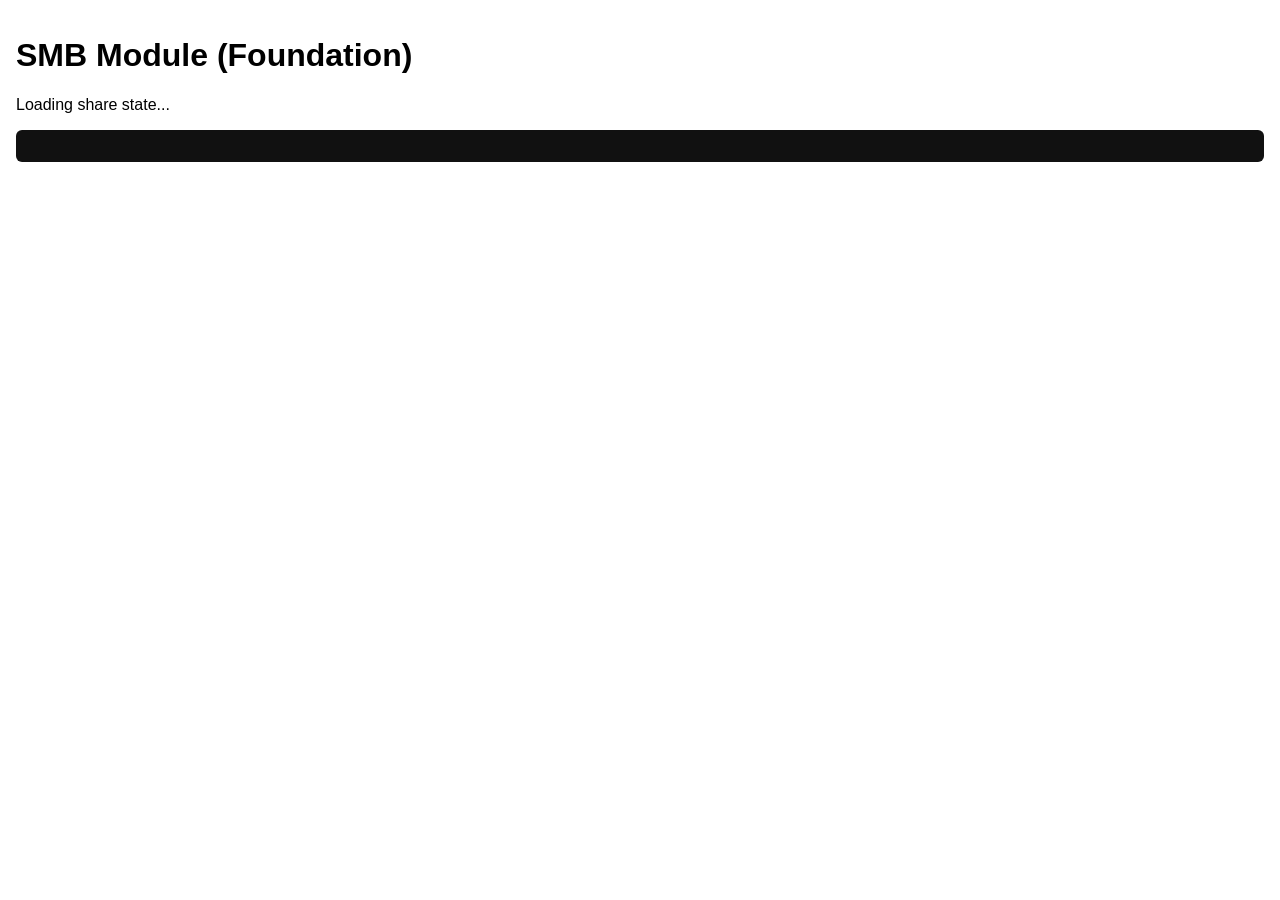
==== smb/index.html @ 08ea4de3 "feat: add storage-suite foundation with nfs and smb cockpit modules" ====
<!doctype html>
<html>
<head>
  <meta charset="utf-8">
  <title>Cockpit SMB Module</title>
  <script src="../base1/cockpit.js"></script>
  <script src="smb.js"></script>
  <link rel="stylesheet" href="smb.css">
</head>
<body>
  <main class="smb-page">
    <h1>SMB Module (Foundation)</h1>
    <p id="status">Loading share state...</p>
    <pre id="shares"></pre>
  </main>
</body>
</html>
---- smb/smb.css ----
body {
  font-family: sans-serif;
  margin: 0;
}

.smb-page {
  padding: 1rem;
}

pre {
  background: #111;
  color: #ddd;
  padding: 1rem;
  border-radius: 6px;
  overflow: auto;
}
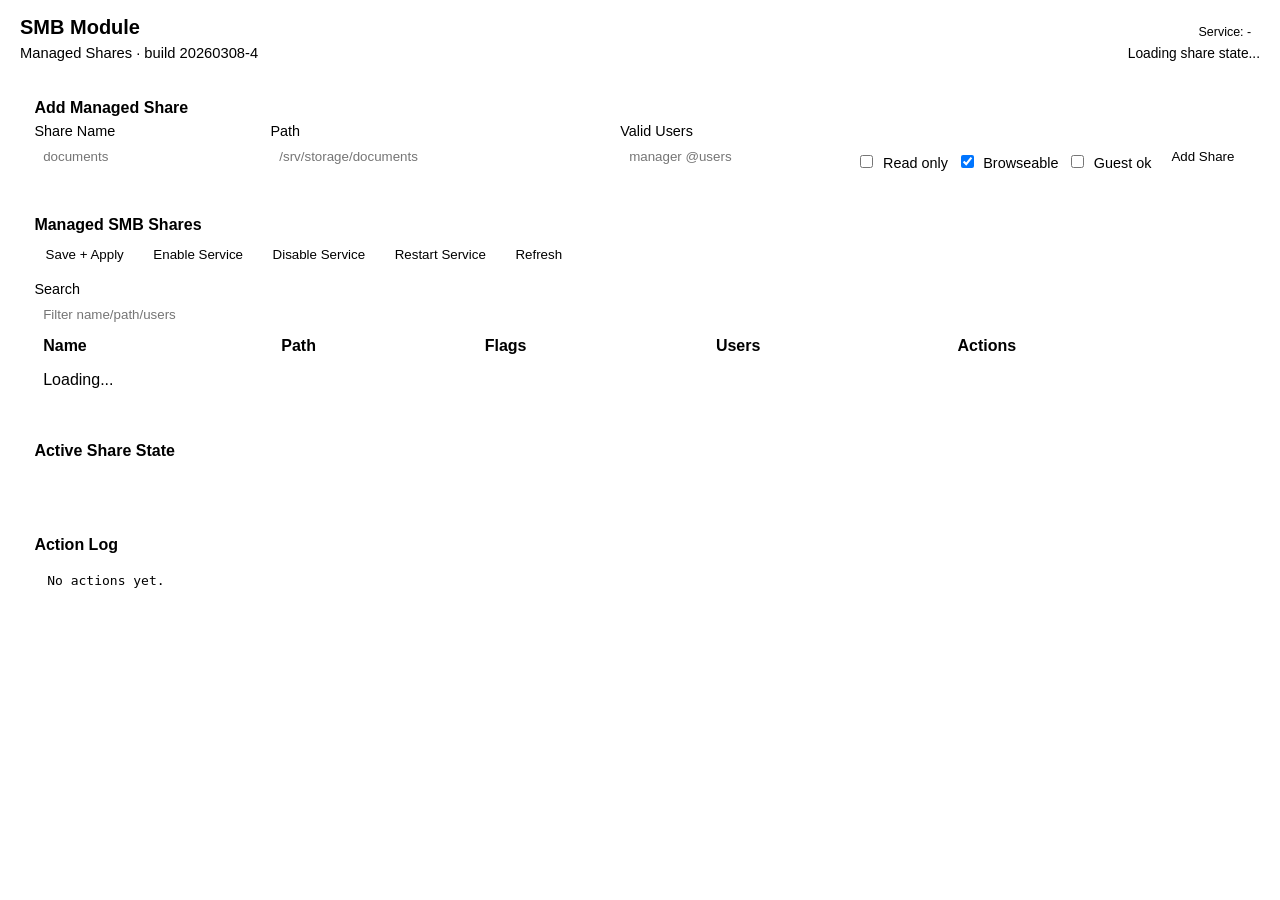
==== commit dfb94d3a: "alpha: storage suite docs reset and UI/theme stabilization" ====
--- a/smb/index.html
+++ b/smb/index.html
@@ -1,17 +1,79 @@
 <!doctype html>
-<html>
+<html id="smb-page">
 <head>
   <meta charset="utf-8">
   <title>Cockpit SMB Module</title>
+  <script src="theme.js"></script>
   <script src="../base1/cockpit.js"></script>
   <script src="smb.js"></script>
+  <link rel="stylesheet" href="../zfs/patternfly.min.css">
   <link rel="stylesheet" href="smb.css">
 </head>
-<body>
+<body class="pf-m-redhat-font pf-m-tabular-nums">
   <main class="smb-page">
-    <h1>SMB Module (Foundation)</h1>
-    <p id="status">Loading share state...</p>
-    <pre id="shares"></pre>
+    <header class="smb-header">
+      <div>
+        <h1>SMB Module</h1>
+        <h2>Managed Shares · build 20260308-4</h2>
+      </div>
+      <div class="status-wrap">
+        <span id="svc-badge" class="svc-badge">Service: -</span>
+        <p id="status">Loading share state...</p>
+      </div>
+    </header>
+
+    <section class="panel">
+      <h3>Add Managed Share</h3>
+      <form id="add-form">
+        <label>Share Name<input id="new-name" type="text" placeholder="documents" required /></label>
+        <label>Path<input id="new-path" type="text" placeholder="/srv/storage/documents" required /></label>
+        <label>Valid Users<input id="new-users" type="text" placeholder="manager @users" /></label>
+        <label><input id="new-readonly" type="checkbox" /> Read only</label>
+        <label><input id="new-browseable" type="checkbox" checked /> Browseable</label>
+        <label><input id="new-guestok" type="checkbox" /> Guest ok</label>
+        <button type="submit">Add Share</button>
+      </form>
+    </section>
+
+    <section class="panel">
+      <h3>Managed SMB Shares</h3>
+      <div class="actions">
+        <button id="btn-save">Save + Apply</button>
+        <button id="btn-enable" type="button">Enable Service</button>
+        <button id="btn-disable" type="button">Disable Service</button>
+        <button id="btn-restart" type="button">Restart Service</button>
+        <button id="btn-refresh" type="button">Refresh</button>
+      </div>
+      <label>
+        Search
+        <input id="search" type="text" placeholder="Filter name/path/users" />
+      </label>
+      <div class="table-wrap">
+        <table>
+          <thead>
+            <tr>
+              <th>Name</th>
+              <th>Path</th>
+              <th>Flags</th>
+              <th>Users</th>
+              <th>Actions</th>
+            </tr>
+          </thead>
+          <tbody id="shares-body">
+            <tr><td colspan="5">Loading...</td></tr>
+          </tbody>
+        </table>
+      </div>
+    </section>
+
+    <section class="panel">
+      <h3>Active Share State</h3>
+      <pre id="shares"></pre>
+    </section>
+    <section class="panel">
+      <h3>Action Log</h3>
+      <pre id="action-log">No actions yet.</pre>
+    </section>
   </main>
 </body>
 </html>
--- a/smb/smb.css
+++ b/smb/smb.css
@@ -1,16 +1,225 @@
+:root {
+  --smb-bg: var(--ct-color-bg, var(--pf-global--BackgroundColor--100, #151515));
+  --smb-bg-alt: var(--ct-color-subtle, var(--pf-global--BackgroundColor--200, #212427));
+  --smb-text: var(--ct-color-text, var(--pf-global--Color--100, #f0f0f0));
+  --smb-muted: var(--ct-color-label, var(--pf-global--Color--200, #b8bbbe));
+  --smb-border: var(--ct-color-border, var(--pf-global--BorderColor--100, #3c3f42));
+  --smb-primary: var(--pf-global--primary-color--100, #2b9af3);
+  --smb-radius: 8px;
+}
+
+:root.pf-theme-dark,
+:root.pf-v5-theme-dark,
+:root.ct-theme-dark {
+  --smb-bg: var(--pf-global--BackgroundColor--dark-100);
+  --smb-bg-alt: var(--pf-global--BackgroundColor--dark-200);
+  --smb-text: var(--pf-global--Color--light-100);
+  --smb-muted: var(--pf-global--Color--light-200);
+  --smb-border: var(--pf-global--BorderColor--100);
+}
+
+:root.pf-theme-light,
+:root.pf-v5-theme-light,
+:root.ct-theme-light {
+  --smb-bg: var(--pf-global--BackgroundColor--light-100);
+  --smb-bg-alt: var(--pf-global--BackgroundColor--light-200);
+  --smb-text: var(--pf-global--Color--dark-100);
+  --smb-muted: var(--pf-global--Color--dark-200);
+  --smb-border: var(--pf-global--BorderColor--100);
+}
+
 body {
-  font-family: sans-serif;
+  font-family: var(--pf-global--FontFamily--sans-serif, sans-serif);
   margin: 0;
+  color: var(--smb-text);
+  background: var(--smb-bg);
 }
 
 .smb-page {
-  padding: 1rem;
+  padding: 1rem 1.25rem;
+  max-width: 1280px;
+}
+
+.smb-header {
+  display: flex;
+  align-items: end;
+  justify-content: space-between;
+  gap: 1rem;
+  margin-bottom: 1rem;
+  padding-bottom: 0.5rem;
+  border-bottom: 1px solid var(--smb-border);
+}
+
+.status-wrap {
+  text-align: right;
+}
+
+.svc-badge {
+  display: inline-block;
+  border: 1px solid var(--smb-border);
+  border-radius: 999px;
+  padding: 0.15rem 0.55rem;
+  font-size: 0.78rem;
+  margin-bottom: 0.25rem;
+}
+
+h1, h2, h3 {
+  margin: 0 0 0.35rem;
+}
+h1 { font-size: 1.25rem; font-weight: 600; }
+h2 { font-size: 0.92rem; font-weight: 500; color: var(--smb-muted); margin-bottom: 0; }
+h3 { font-size: 1rem; font-weight: 600; }
+
+#status {
+  margin: 0;
+  font-size: 0.86rem;
+  color: var(--smb-muted);
+}
+
+.panel {
+  border: 1px solid var(--smb-border);
+  border-radius: 8px;
+  padding: 0.9rem;
+  margin-bottom: 1rem;
+  background: color-mix(in srgb, var(--smb-bg) 84%, var(--smb-bg-alt) 16%);
+}
+
+#add-form {
+  display: grid;
+  grid-template-columns: 1.2fr 1.8fr 1.2fr repeat(3, auto) auto;
+  gap: 0.55rem;
+  align-items: end;
+}
+
+label {
+  display: block;
+  font-size: 0.9rem;
+}
+
+label input[type="checkbox"] {
+  margin-right: 0.35rem;
+}
+
+input[type="text"] {
+  width: 100%;
+  box-sizing: border-box;
+  border: 1px solid var(--smb-border);
+  border-radius: 4px;
+  background: var(--smb-bg);
+  color: var(--smb-text);
+  padding: 0.45rem 0.55rem;
+  margin-top: 0.2rem;
+}
+
+button {
+  border: 1px solid var(--smb-border);
+  border-radius: 6px;
+  background: var(--smb-bg);
+  color: var(--smb-text);
+  padding: 0.45rem 0.7rem;
+  cursor: pointer;
+  transition: border-color .12s ease;
+}
+
+button:hover { border-color: var(--smb-primary); }
+
+.actions {
+  display: flex;
+  flex-wrap: wrap;
+  gap: 0.45rem;
+  margin-bottom: 0.75rem;
+}
+
+.table-wrap { overflow: auto; }
+table { width: 100%; border-collapse: collapse; }
+th, td {
+  text-align: left;
+  vertical-align: top;
+  border-bottom: 1px solid var(--smb-border);
+  padding: 0.5rem 0.55rem;
+}
+thead th {
+  color: var(--smb-muted);
+  font-weight: 600;
+  background: color-mix(in srgb, var(--smb-bg) 92%, var(--smb-text) 8%);
+}
+tbody tr:hover {
+  background: color-mix(in srgb, var(--smb-bg-alt) 70%, var(--smb-bg) 30%);
+}
+
+code {
+  font-size: 0.84rem;
+  color: var(--smb-text);
+}
+
+#shares-body td code {
+  color: var(--smb-text) !important;
+  background: color-mix(in srgb, var(--smb-bg) 74%, var(--smb-bg-alt) 26%) !important;
+  border: 1px solid var(--smb-border) !important;
+  border-radius: 4px;
+  padding: 0.12rem 0.35rem;
+  display: inline-block;
+  line-height: 1.25;
 }
 
 pre {
-  background: #111;
-  color: #ddd;
-  padding: 1rem;
+  margin: 0;
+  border: 1px solid var(--smb-border);
   border-radius: 6px;
+  background: var(--smb-bg);
+  color: var(--smb-text);
+  padding: 0.8rem;
   overflow: auto;
-}
+  white-space: pre-wrap;
+}
+
+@media (max-width: 1200px) {
+  #add-form {
+    grid-template-columns: 1fr 1fr;
+  }
+}
+
+/* Cockpit hard-overrides: keep module in host theme */
+html#smb-page,
+html#smb-page body {
+  background: var(--smb-bg) !important;
+  color: var(--smb-text) !important;
+}
+
+html#smb-page .smb-page,
+html#smb-page .panel,
+html#smb-page .table-wrap,
+html#smb-page pre {
+  background: var(--smb-bg-alt) !important;
+  color: var(--smb-text) !important;
+  border-color: var(--smb-border) !important;
+}
+
+html#smb-page table,
+html#smb-page thead,
+html#smb-page tbody,
+html#smb-page tr,
+html#smb-page th,
+html#smb-page td {
+  background-color: transparent !important;
+  color: var(--smb-text) !important;
+  border-color: var(--smb-border) !important;
+}
+
+html#smb-page thead th {
+  background-color: color-mix(in srgb, var(--smb-bg-alt) 88%, var(--smb-text) 12%) !important;
+  color: var(--smb-muted) !important;
+}
+
+html#smb-page tbody tr:hover td {
+  background-color: color-mix(in srgb, var(--smb-bg-alt) 72%, var(--smb-bg) 28%) !important;
+}
+
+html#smb-page button,
+html#smb-page input,
+html#smb-page select,
+html#smb-page textarea {
+  background: var(--smb-bg) !important;
+  color: var(--smb-text) !important;
+  border-color: var(--smb-border) !important;
+}
